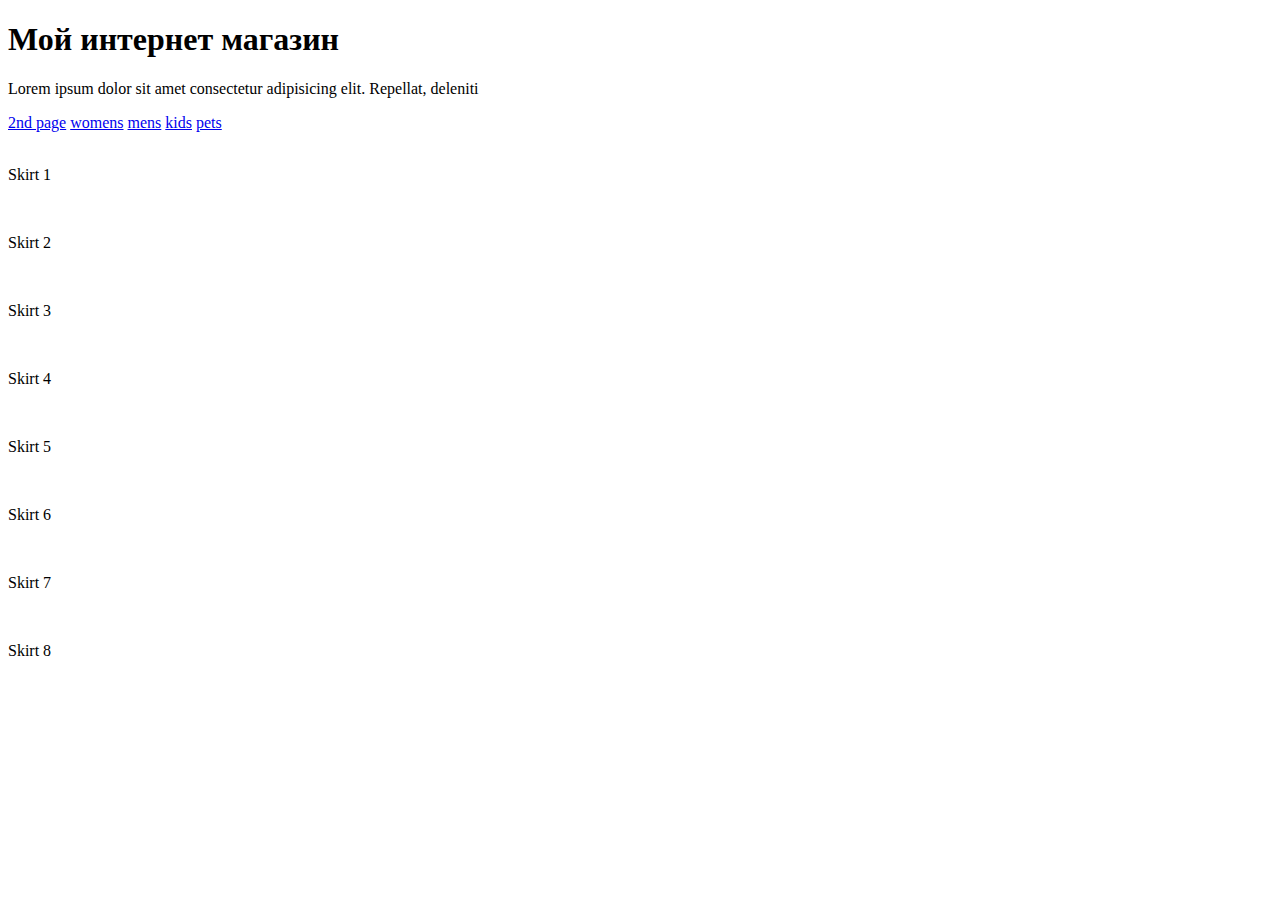
==== index.html @ 56bde114 "2 commit" ====
<!DOCTYPE html>  
<html lang="en">
<head>
    <meta charset="UTF-8">
    <meta http-equiv="X-UA-Compatible" content="IE=edge">
    <meta name="viewport" content="width=., initial-scale=1.0">
    <title>First page</title>
    <link rel="stylesheet" href="style.css">
</head>
<body>
    <!-- .container -->
<div class="container">
    <h1 class ="title" > Мой интернет магазин</h1>
    <!-- p>lorem10 -->
    <p class="dsc">Lorem ipsum dolor sit amet consectetur adipisicing elit. Repellat, deleniti</p>

</div>
<div class="header">
    <div class="container flex"></div>
    <div class="menu">
        <a href="index2.html" class="menu-link"> 2nd page</a>
        <a href="#" class="menu-link"> womens</a>
        <a href="#" class="menu-link">mens</a>
        <a href="#" class="menu-link">kids</a>
        <a href="#" class="menu-link">pets</a>
    </div>
</div>
<div class="content">
    <div class="container">
        <div class="item-box">
        <div class="item">
            <img src="img/product-1.jpg" alt=""class="item-pic">
                <div class="txt-box">
                    <p class="item-dsc">Skirt 1</p>
                </div>
        </div>
        <div class="item">
            <img src="img/product-1.jpg" alt=""class="item-pic">                <div class="txt-box">
                    <p class="item-dsc">Skirt 2</p>
                </div>
        </div>
        <div class="item">
            <img src="img/product-1.jpg" alt=""class="item-pic">                <div class="txt-box">
                    <p class="item-dsc">Skirt 3</p>
                </div>
        </div>
        <div class="item">
            <img src="img/product-1.jpg" alt=""class="item-pic">                <div class="txt-box">
                    <p class="item-dsc">Skirt 4</p>
                </div>
        </div>
        <div class="item">
            <img src="img/product-1.jpg" alt=""class="item-pic">                <div class="txt-box">
                    <p class="item-dsc">Skirt 5</p>
                </div>
        </div>
        <div class="item">
            <img src="img/product-1.jpg" alt=""class="item-pic">                <div class="txt-box">
                    <p class="item-dsc">Skirt 6</p>
                </div>
        </div>
        <div class="item">
            <img src="img/product-1.jpg" alt=""class="item-pic">                <div class="txt-box">
                    <p class="item-dsc">Skirt 7</p>
                </div>
        </div>
        <div class="item">
            <img src="img/product-1.jpg" alt=""class="item-pic">                <div class="txt-box">
                    <p class="item-dsc">Skirt 8</p>
                </div>
        </div>
        </div>
    </div>
</div>

</body>
</html>
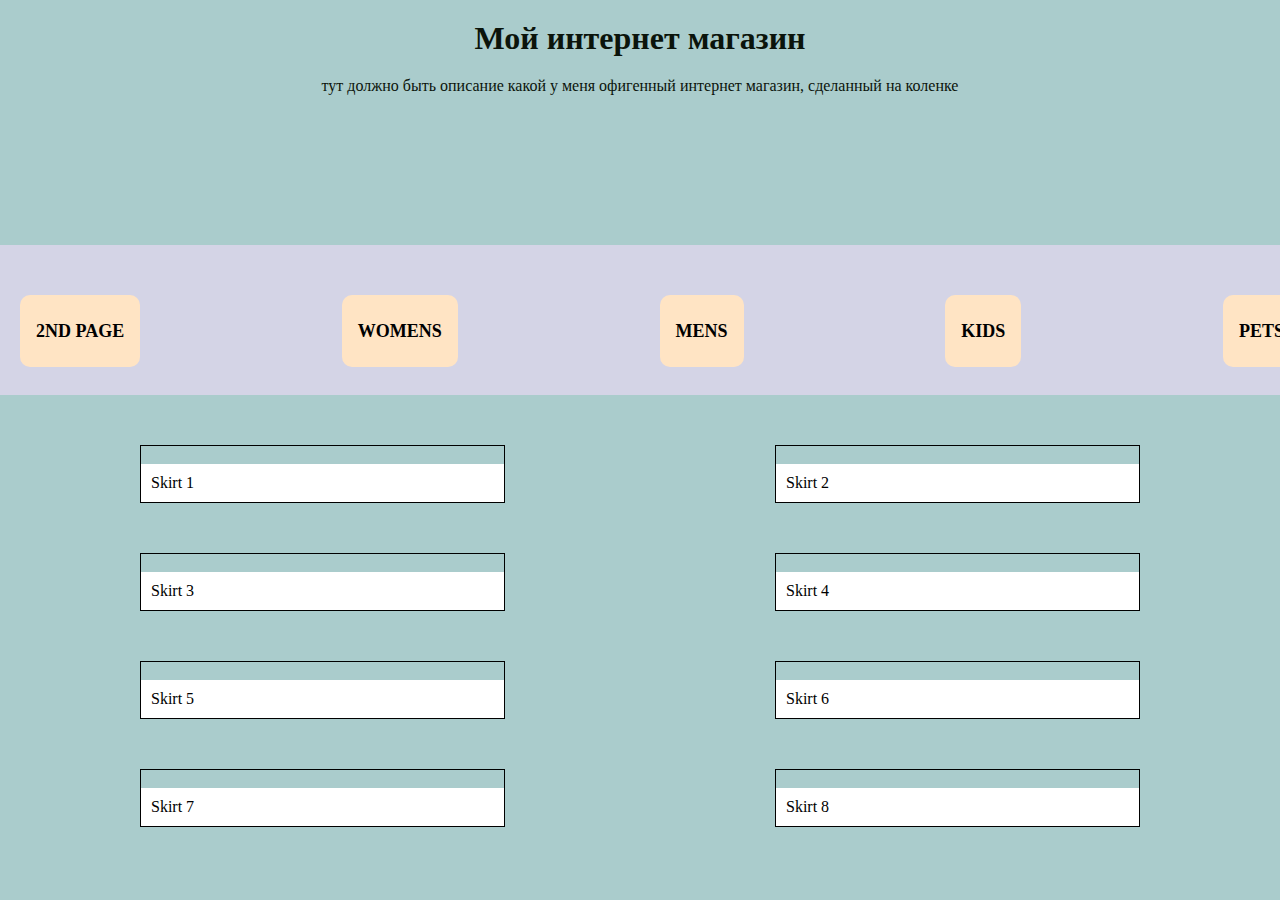
==== commit a0aebff6: "2 commit" ====
--- a/index.html
+++ b/index.html
@@ -12,7 +12,7 @@
 <div class="container">
     <h1 class ="title" > Мой интернет магазин</h1>
     <!-- p>lorem10 -->
-    <p class="dsc">Lorem ipsum dolor sit amet consectetur adipisicing elit. Repellat, deleniti</p>
+    <p class="dsc">тут должно быть описание какой у меня офигенный интернет магазин, сделанный на коленке</p>
 
 </div>
 <div class="header">
--- a/style.css
+++ b/style.css
@@ -0,0 +1,79 @@
+*{margin: 0;
+padding: 0;
+}
+html{
+    background-color: #acc;
+}
+
+.title, .dsc {
+    text-align: center;
+    margin-top: 20px;
+    color:rgb(11, 20, 11);
+}
+.container {
+    margin: 0 auto;
+    width: 1000px;
+}
+.header {
+    background-color: rgb(212, 212, 230);
+    height: 150px;
+    margin-top: 150px;
+}
+.flex {
+    display: flex;
+}
+.menu {
+    margin-top: 50px;
+    margin-left: 20px;
+    margin-right: 20px;
+    display: flex;
+    justify-content: space-between;
+    width: 100%;
+}
+.menu-link {
+    display: block;
+    text-decoration: none;
+    padding: 15px;
+    background-color: bisque;
+    color: black;
+    text-align: center;
+    line-height: 40px;
+    font-size: large;
+    text-transform: uppercase;
+    border-radius: 10px;
+    font-weight: bold;
+    border: 1px solid transparent;
+}
+
+.menu-link:hover {
+    color: blue;
+    background-color: beige;
+    border: 1px solid #000;
+}
+
+.content {
+    margin-top: 50px;
+
+}
+
+.item {
+    width: 363px;
+    border: 1px solid black;
+    flex-direction: column;
+    margin-bottom: 50px;
+}
+
+.item-pic {
+    width: 100%;
+}
+
+.txt-box {
+    background: rgb(255, 255, 255);
+    padding: 10px;
+}
+
+.item-box {
+    display: flex;
+    flex-wrap: wrap;
+    justify-content: space-between;
+}